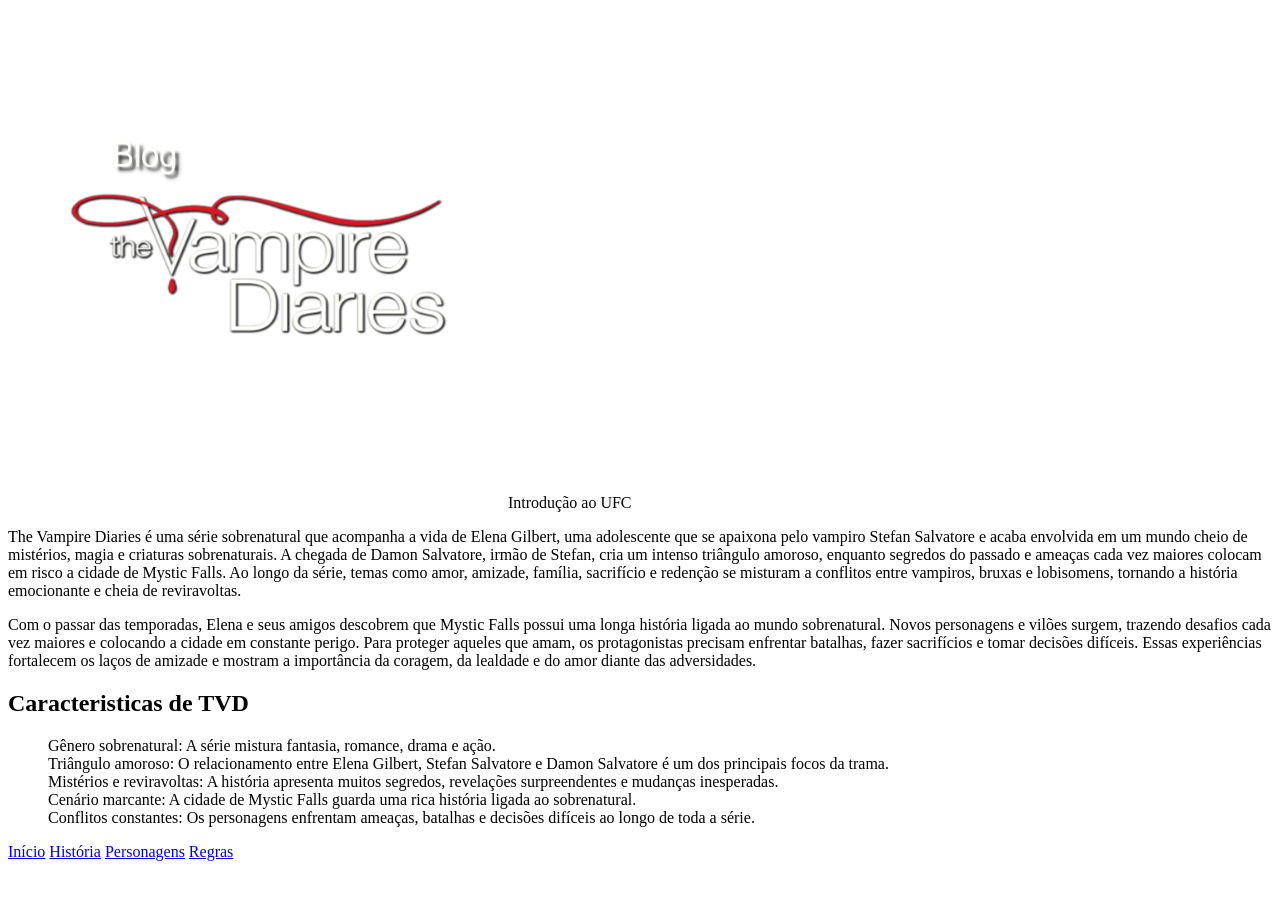
==== index.html @ 3a6ad541 "Add files via upload" ====
<!DOCTYPE html>
<html lang="pt-br">
<head>
  <title>pagina inicial</title>
  <meta charset="utf-8">

    <link rel="stylesheet" type="text/css" href="CSS/Style.css">


</head>
<body>

    

    <img src="imagens/logo tvd.png" style="width: 500px; border-color: black;"

    <h1>Introdução ao UFC</h1>
    <p>
        The Vampire Diaries é uma série sobrenatural que acompanha a vida de Elena Gilbert, uma adolescente que se apaixona pelo vampiro Stefan Salvatore e acaba envolvida em um mundo cheio de mistérios, magia e criaturas sobrenaturais. A chegada de Damon Salvatore, irmão de Stefan, cria um intenso triângulo amoroso, enquanto segredos do passado e ameaças cada vez maiores colocam em risco a cidade de Mystic Falls. Ao longo da série, temas como amor, amizade, família, sacrifício e redenção se misturam a conflitos entre vampiros, bruxas e lobisomens, tornando a história emocionante e cheia de reviravoltas.
    </p>
    <p>
        Com o passar das temporadas, Elena e seus amigos descobrem que Mystic Falls possui uma longa história ligada ao mundo sobrenatural. Novos personagens e vilões surgem, trazendo desafios cada vez maiores e colocando a cidade em constante perigo. Para proteger aqueles que amam, os protagonistas precisam enfrentar batalhas, fazer sacrifícios e tomar decisões difíceis. Essas experiências fortalecem os laços de amizade e mostram a importância da coragem, da lealdade e do amor diante das adversidades.
    </p>
    <h2>Caracteristicas de TVD</h2>
    <dl>
            <dd>Gênero sobrenatural: A série mistura fantasia, romance, drama e ação.</dd>
            <dd>Triângulo amoroso: O relacionamento entre Elena Gilbert, Stefan Salvatore e Damon Salvatore é um dos principais focos da trama.</dd>
            <dd>Mistérios e reviravoltas: A história apresenta muitos segredos, revelações surpreendentes e mudanças inesperadas.</dd>
            <dd>Cenário marcante: A cidade de Mystic Falls guarda uma rica história ligada ao sobrenatural.</dd>
            <dd>Conflitos constantes: Os personagens enfrentam ameaças, batalhas e decisões difíceis ao longo de toda a série.</dd>
        
    </dl>

    <nav>
    <a href="index.html">Início</a>
    <a href="historia.html">História</a>
    <a href="Personagens.html">Personagens</a>
    <a href="regras.html">Regras</a>
    </nav>
</body>
</html>
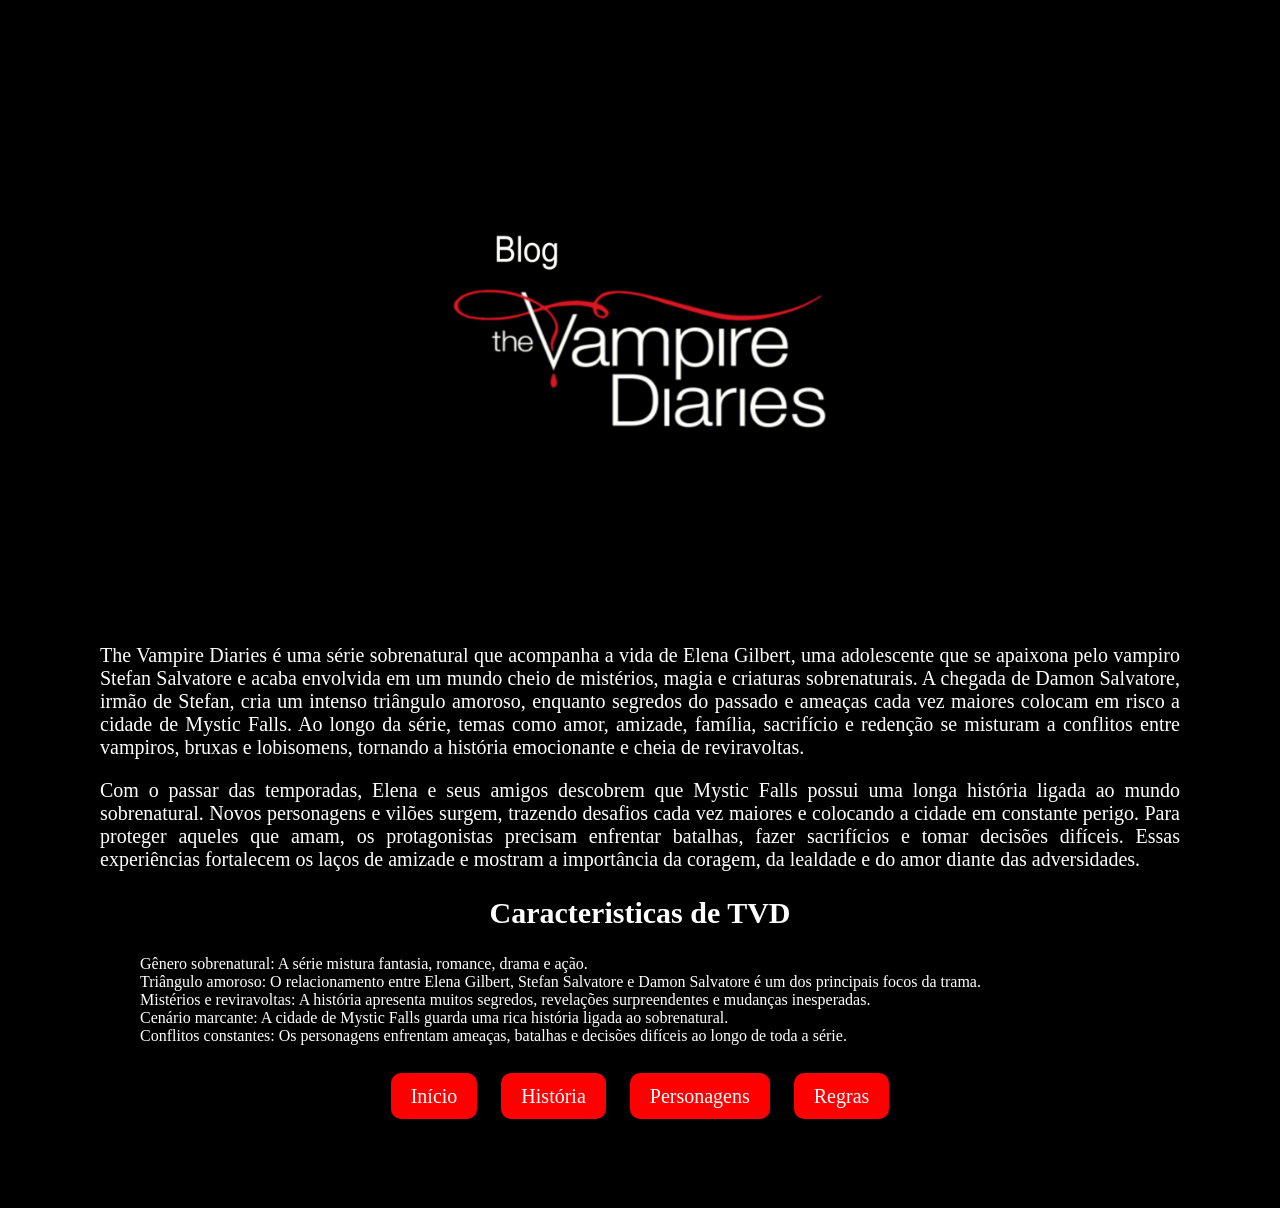
==== commit 33a1a57b: "index.html" ====
--- a/index.html
+++ b/index.html
@@ -4,7 +4,7 @@
   <title>pagina inicial</title>
   <meta charset="utf-8">
 
-    <link rel="stylesheet" type="text/css" href="CSS/Style.css">
+    <link rel="stylesheet" type="text/css" href="css/Style.css">
 
 
 </head>
@@ -38,4 +38,4 @@
     <a href="regras.html">Regras</a>
     </nav>
 </body>
-</html>+</html>
--- a/css/Style.css
+++ b/css/Style.css
@@ -0,0 +1,95 @@
+@charset "utf-8";
+/* documento em CSS*/
+
+body{
+    background-color: black;
+    margin: 100px;
+
+}
+
+h1{
+    text-align: justify;
+    color:rgb(163, 20, 20);
+    font-size: 50px;
+    font-family: 'Times New Roman', Times, serif;
+
+}
+
+h2{
+
+    text-align: center;
+    color: white;
+    font-size: 30px;
+    font-family: 'Times New Roman', Times, serif;
+
+}
+
+p{
+
+    text-align: justify;
+    color: white;
+    font-size: 20px;
+}
+
+img{
+    width: 500px;
+    border: 3px solid rgb(163, 28, 28);
+    display: block;
+    margin: auto;
+}
+
+table{
+    color: white;
+    border-color: rgb(163, 21, 21);
+    width: 50%;
+    text-align: justify;
+}
+
+th{
+    color: red;
+    font-size: 22px;
+    padding: 10px;
+}
+
+td{
+    padding: 10px;
+    font-size: 18px;
+}
+
+dl{
+    color: white;
+
+}
+
+dd{
+    color: white;
+}
+
+ul{
+    color: white;
+}
+
+li{
+    color: white;
+}
+
+nav{
+    text-align: center;
+    margin-bottom: 40px;
+    margin: 40px;
+}
+
+nav a{
+    background-color: red;
+    color: white;
+    padding: 12px 20px;
+    text-decoration: none;
+    margin: 10px;
+    border-radius: 10px;
+    font-size: 20px;
+}
+
+nav a:hover{
+    background-color: white;
+    color: red;
+}
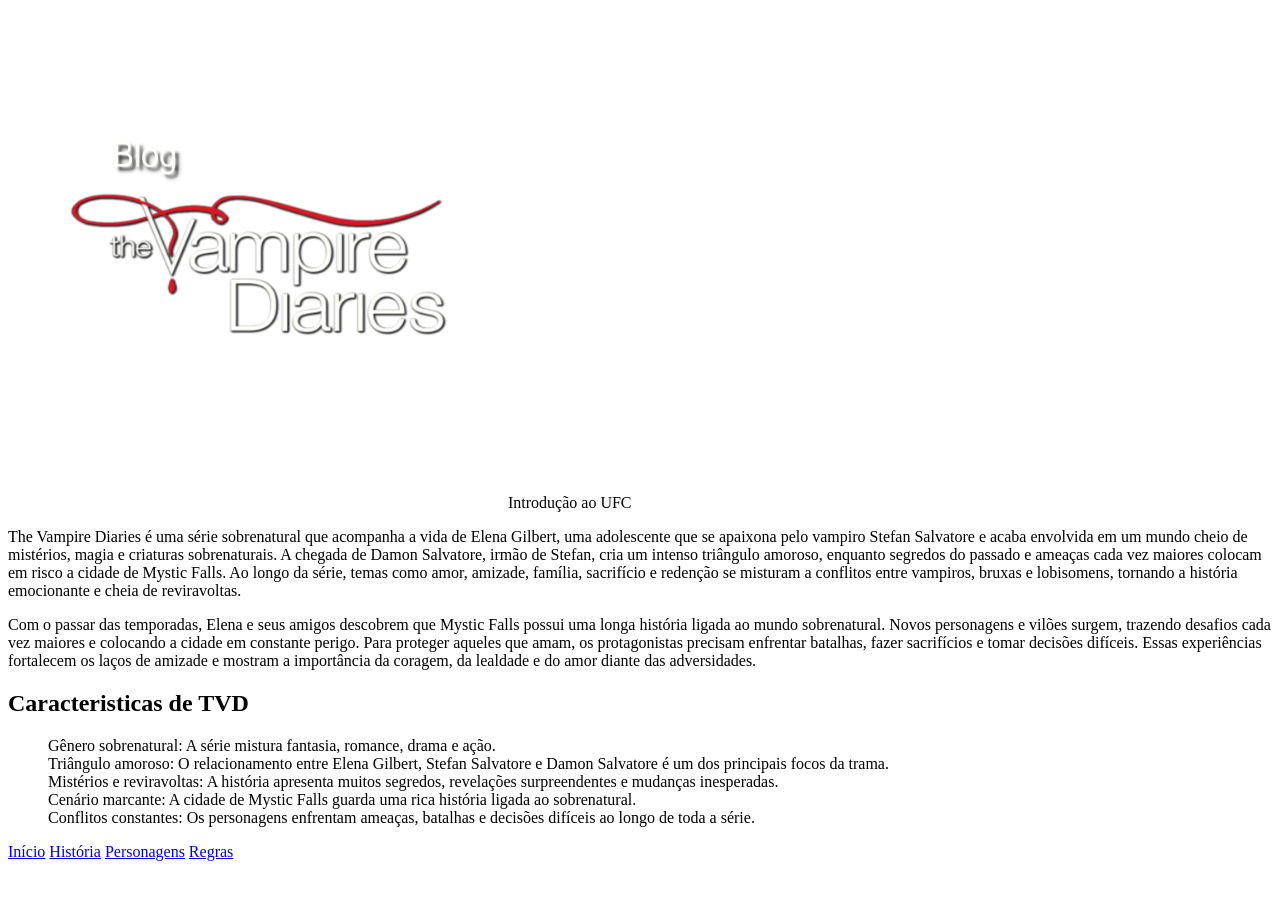
==== commit aa8f2f1d: "index.html" ====
--- a/index.html
+++ b/index.html
@@ -4,7 +4,7 @@
   <title>pagina inicial</title>
   <meta charset="utf-8">
 
-    <link rel="stylesheet" type="text/css" href="css/Style.css">
+    <link rel="stylesheet" type="text/css" href="Css/Style.css">
 
 
 </head>
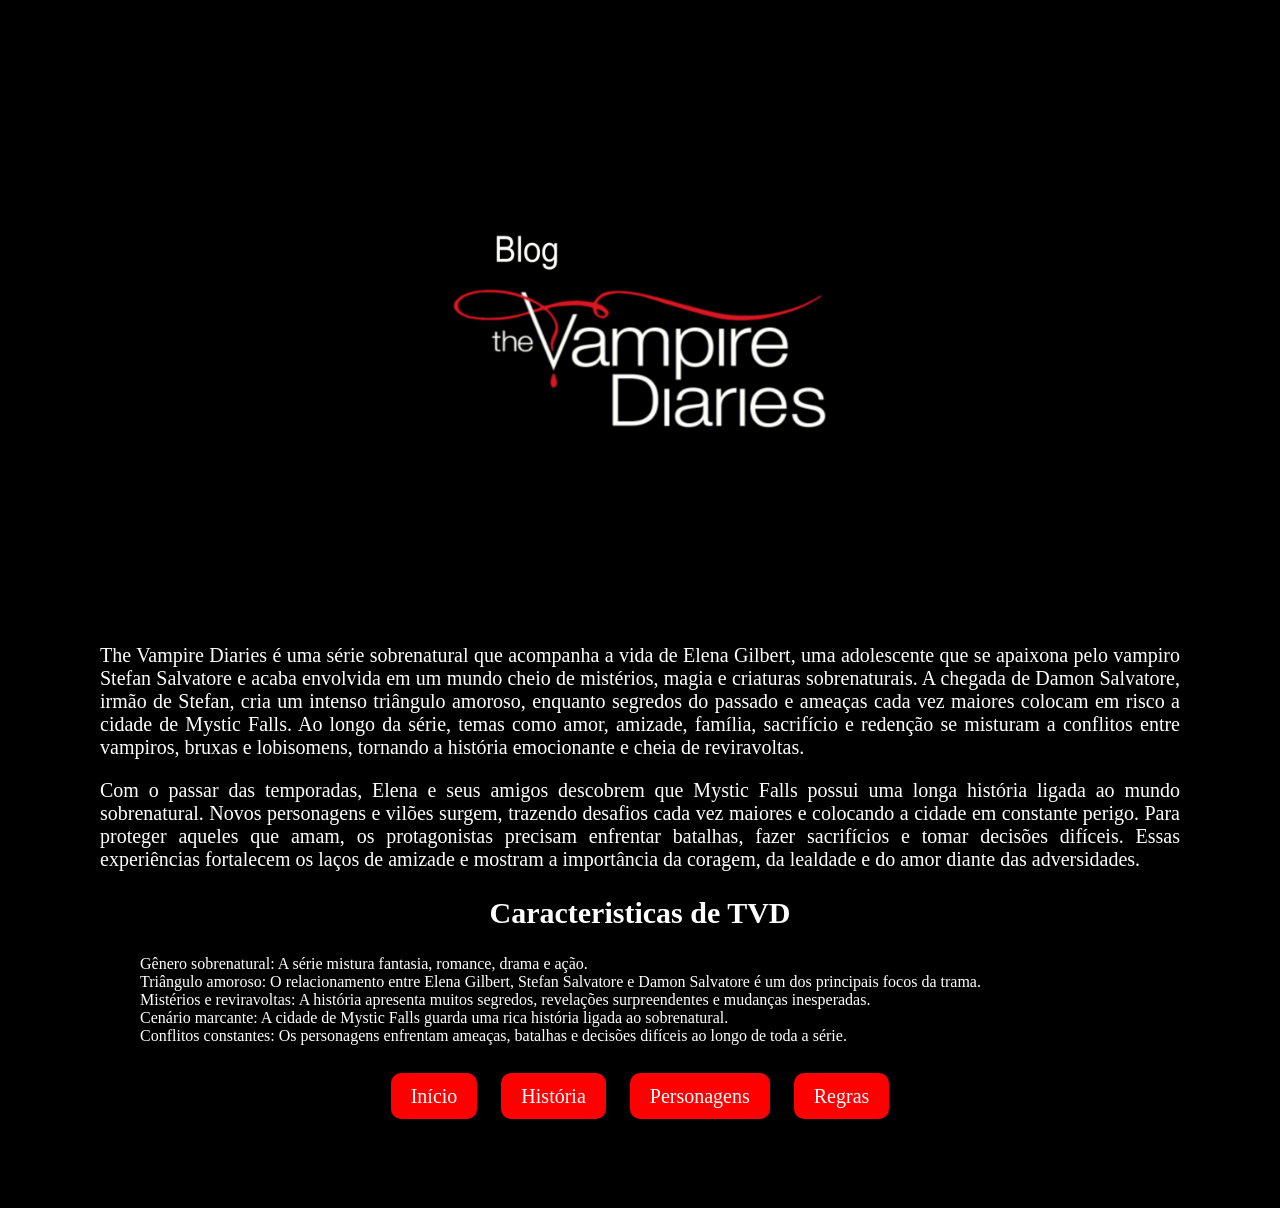
==== commit 7db53adc: "index.html" ====
--- a/index.html
+++ b/index.html
@@ -4,7 +4,7 @@
   <title>pagina inicial</title>
   <meta charset="utf-8">
 
-    <link rel="stylesheet" type="text/css" href="Css/Style.css">
+    <link rel="stylesheet" type="text/css" href="css/Style.css">
 
 
 </head>
--- a/css/Style.css
+++ b/css/Style.css
@@ -0,0 +1,95 @@
+@charset "utf-8";
+/* documento em CSS*/
+
+body{
+    background-color: black;
+    margin: 100px;
+
+}
+
+h1{
+    text-align: justify;
+    color:rgb(163, 20, 20);
+    font-size: 50px;
+    font-family: 'Times New Roman', Times, serif;
+
+}
+
+h2{
+
+    text-align: center;
+    color: white;
+    font-size: 30px;
+    font-family: 'Times New Roman', Times, serif;
+
+}
+
+p{
+
+    text-align: justify;
+    color: white;
+    font-size: 20px;
+}
+
+img{
+    width: 500px;
+    border: 3px solid rgb(163, 28, 28);
+    display: block;
+    margin: auto;
+}
+
+table{
+    color: white;
+    border-color: rgb(163, 21, 21);
+    width: 50%;
+    text-align: justify;
+}
+
+th{
+    color: red;
+    font-size: 22px;
+    padding: 10px;
+}
+
+td{
+    padding: 10px;
+    font-size: 18px;
+}
+
+dl{
+    color: white;
+
+}
+
+dd{
+    color: white;
+}
+
+ul{
+    color: white;
+}
+
+li{
+    color: white;
+}
+
+nav{
+    text-align: center;
+    margin-bottom: 40px;
+    margin: 40px;
+}
+
+nav a{
+    background-color: red;
+    color: white;
+    padding: 12px 20px;
+    text-decoration: none;
+    margin: 10px;
+    border-radius: 10px;
+    font-size: 20px;
+}
+
+nav a:hover{
+    background-color: white;
+    color: red;
+}
